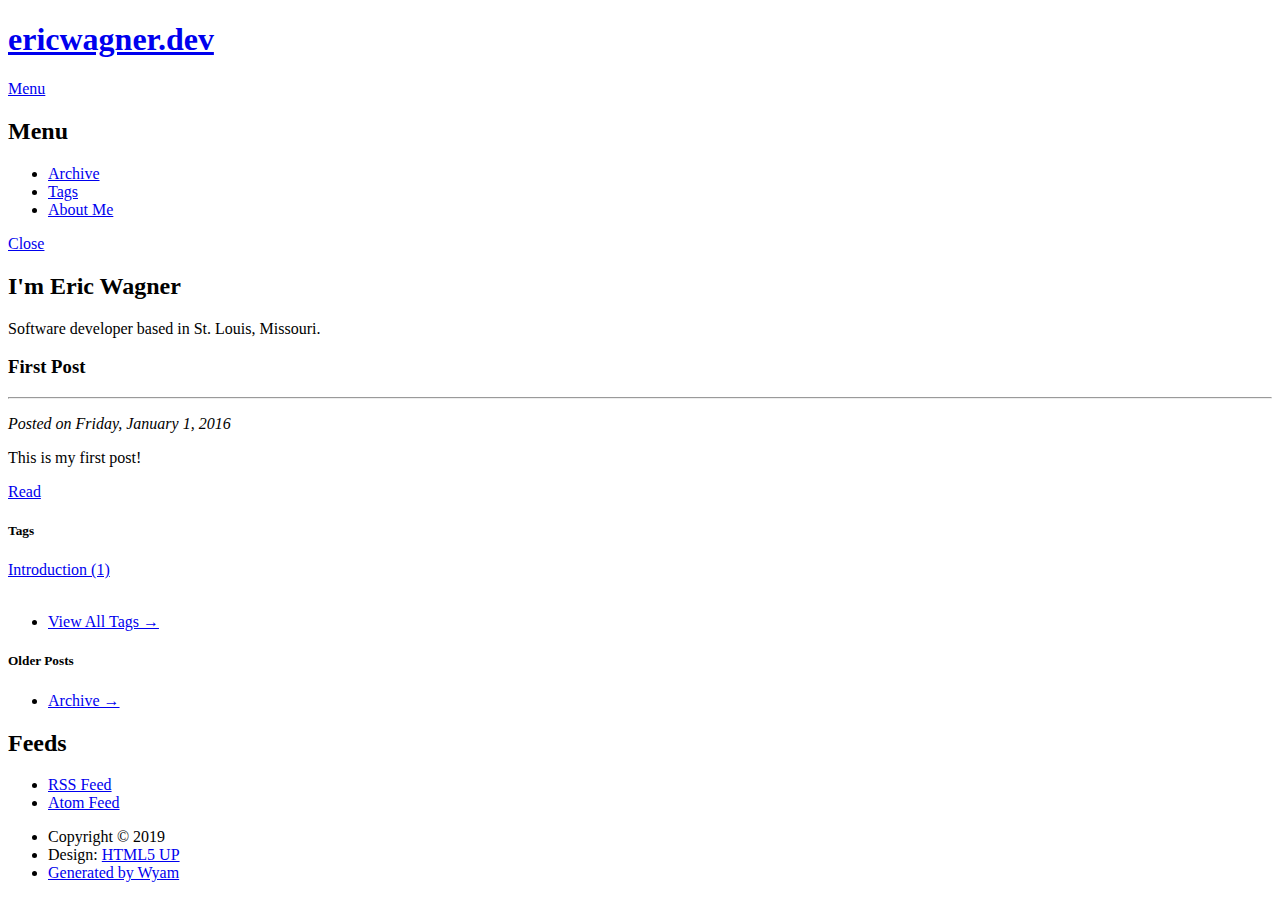
==== output/index.html @ ff487a44 "Init commit" ====
﻿

<!DOCTYPE HTML>
<!--
	Solid State by HTML5 UP
	html5up.net | @ajlkn
	Free for personal and commercial use under the CCA 3.0 license (html5up.net/license)
-->
<html>
	<head>
		<title>ericwagner.dev</title>
		<meta charset="utf-8" />
		<meta name="viewport" content="width=device-width, initial-scale=1" />
		<!--[if lte IE 8]><script src="/assets/js/ie/html5shiv.js"></script><![endif]-->
		<link rel="stylesheet" href="/assets/sass/main.css" />
		<!--[if lte IE 9]><link rel="stylesheet" href="/assets/sass/ie9.css" /><![endif]-->
		<!--[if lte IE 8]><link rel="stylesheet" href="/assets/sass/ie8.css" /><![endif]-->
        

	</head>
	<body>

		<!-- Page Wrapper -->
			<div id="page-wrapper">
				
				<!-- Header -->
				<header id="header">
					<h1><a href="/">ericwagner.dev</a></h1>
					<nav>
						<a href="#menu">Menu</a>
					</nav>
				</header>

				<!-- Menu -->
				<nav id="menu">
					<div class="inner">
						<h2>Menu</h2>
						<ul class="links">
							        <li><a href="/posts">Archive</a></li>
        <li><a href="/tags">Tags</a></li>
        <li><a href="/about">About Me</a></li>

						</ul>
						<a href="#" class="close">Close</a>
					</div>
				</nav>


    <section id="banner">
  <div class="inner">
            <h2><span>I&#x27;m</span> Eric Wagner</h2>
            <p>Software developer based in St. Louis, Missouri.</p>
  </div>
</section>

				<!-- Main -->
				<section id="wrapper">
					<section class="wrapper style2">
						<div class="inner">
							
    <section class="features">
            <article>
                <h3>First Post</h3>
                <hr />                            
                <p><em>Posted on Friday, January 1, 2016</em></p>
                <p>This is my first post!</p>
                <a href="/posts/first-post" class="special">Read</a>
            </article>
    </section>
<ul class="actions">           
    </ul>


						</div>
					</section>
				

        <section class="wrapper alt style3">
            <div class="inner">
                <h5 class="major">Tags</h5>
                <div>
                        <a href="/tags/Introduction" role="button" class="button small"> Introduction (1)</a>
                </div>
                <br />
                <ul class="actions">
                    <li>
                        <a href="/tags" class="button">View All Tags &rarr;</a>
                    </li>
                </ul>
            </div>
        </section>
            <section class="wrapper style1">
            <div class="inner">
                <h5 class="major">Older Posts</h5>
                <ul>
                </ul>
                    <ul class="actions">
                        <li>
                            <a href="/posts" class="button">Archive &rarr;</a>
                        </li>
                    </ul>
            </div>
        </section>
    
				</section>
				
				<!-- Footer -->
                <footer id="footer">
                    <div class="inner">
    <section>
            <h2>Feeds</h2>
            <ul class="actions">
                <li><a href="/feed.rss" class="button small"><i class="fa fa-rss"></i> RSS Feed</a></li>
                                <li><a href="/feed.atom" class="button small"><i class="fa fa-rss"></i> Atom Feed</a></li>
            </ul>
    </section>
    <section>
    </section>
    <ul class="copyright">
        <li>Copyright © 2019</li>
        <li>Design: <a href="http://html5up.net">HTML5 UP</a></li>
        <li><a href="https://wyam.io">Generated by Wyam</a></li>
    </ul>
</div>
                </footer>
			</div>

		<!-- Scripts -->
			<script src="/assets/js/skel.min.js"></script>
			<script src="/assets/js/jquery.min.js"></script>
			<script src="/assets/js/jquery.scrollex.min.js"></script>
			<script src="/assets/js/util.js"></script>
            <!--[if lte IE 8]><script src="/assets/js/ie/respond.min.js"></script><![endif]-->
            <script src="/assets/js/main.js"></script>

	</body>

</html>
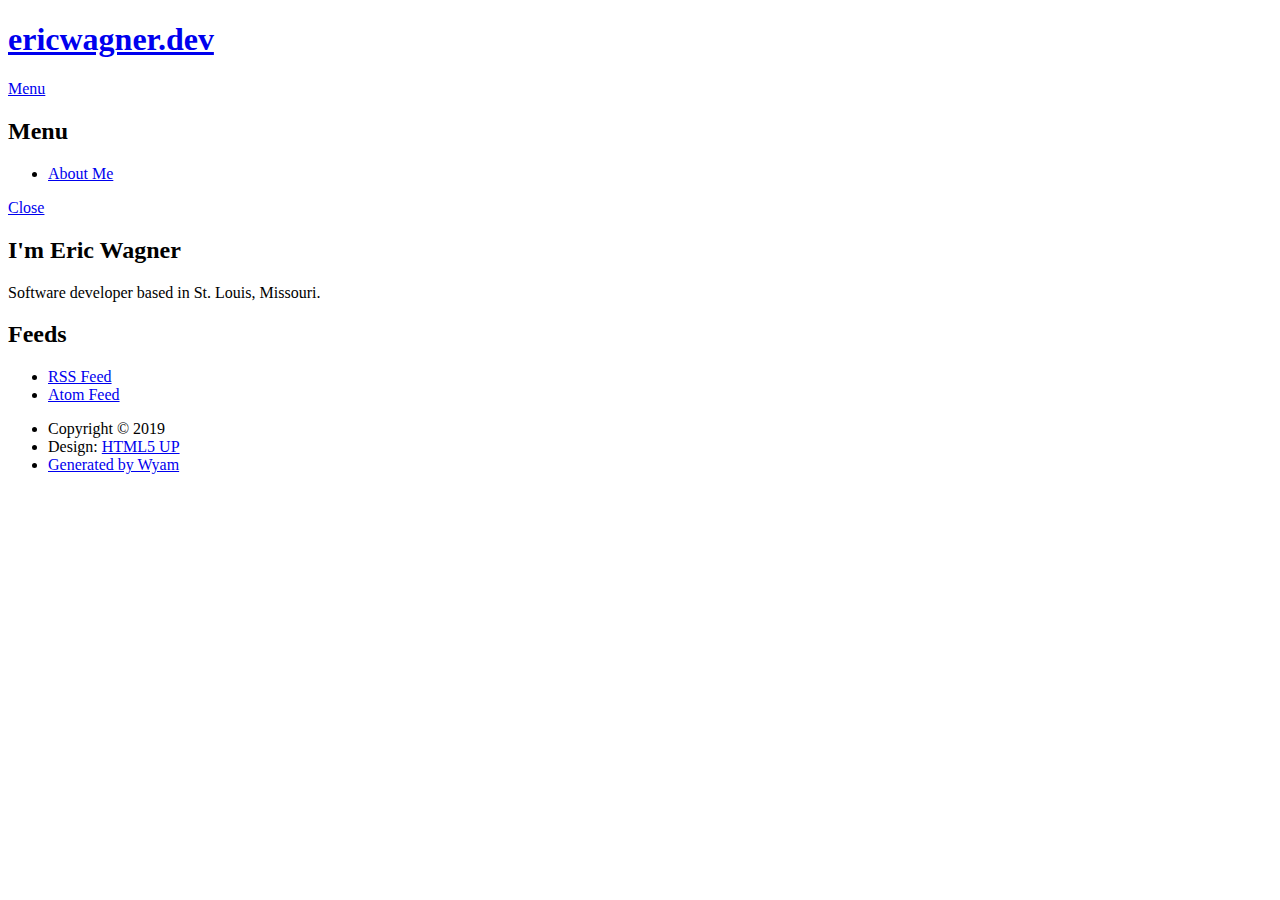
==== commit 755302b4: "Bare bones it" ====
--- a/output/index.html
+++ b/output/index.html
@@ -36,9 +36,7 @@
 					<div class="inner">
 						<h2>Menu</h2>
 						<ul class="links">
-							        <li><a href="/posts">Archive</a></li>
-        <li><a href="/tags">Tags</a></li>
-        <li><a href="/about">About Me</a></li>
+							        <li><a href="/about">About Me</a></li>
 
 						</ul>
 						<a href="#" class="close">Close</a>
@@ -59,13 +57,6 @@
 						<div class="inner">
 							
     <section class="features">
-            <article>
-                <h3>First Post</h3>
-                <hr />                            
-                <p><em>Posted on Friday, January 1, 2016</em></p>
-                <p>This is my first post!</p>
-                <a href="/posts/first-post" class="special">Read</a>
-            </article>
     </section>
 <ul class="actions">           
     </ul>
@@ -75,32 +66,6 @@
 					</section>
 				
 
-        <section class="wrapper alt style3">
-            <div class="inner">
-                <h5 class="major">Tags</h5>
-                <div>
-                        <a href="/tags/Introduction" role="button" class="button small"> Introduction (1)</a>
-                </div>
-                <br />
-                <ul class="actions">
-                    <li>
-                        <a href="/tags" class="button">View All Tags &rarr;</a>
-                    </li>
-                </ul>
-            </div>
-        </section>
-            <section class="wrapper style1">
-            <div class="inner">
-                <h5 class="major">Older Posts</h5>
-                <ul>
-                </ul>
-                    <ul class="actions">
-                        <li>
-                            <a href="/posts" class="button">Archive &rarr;</a>
-                        </li>
-                    </ul>
-            </div>
-        </section>
     
 				</section>
 				
